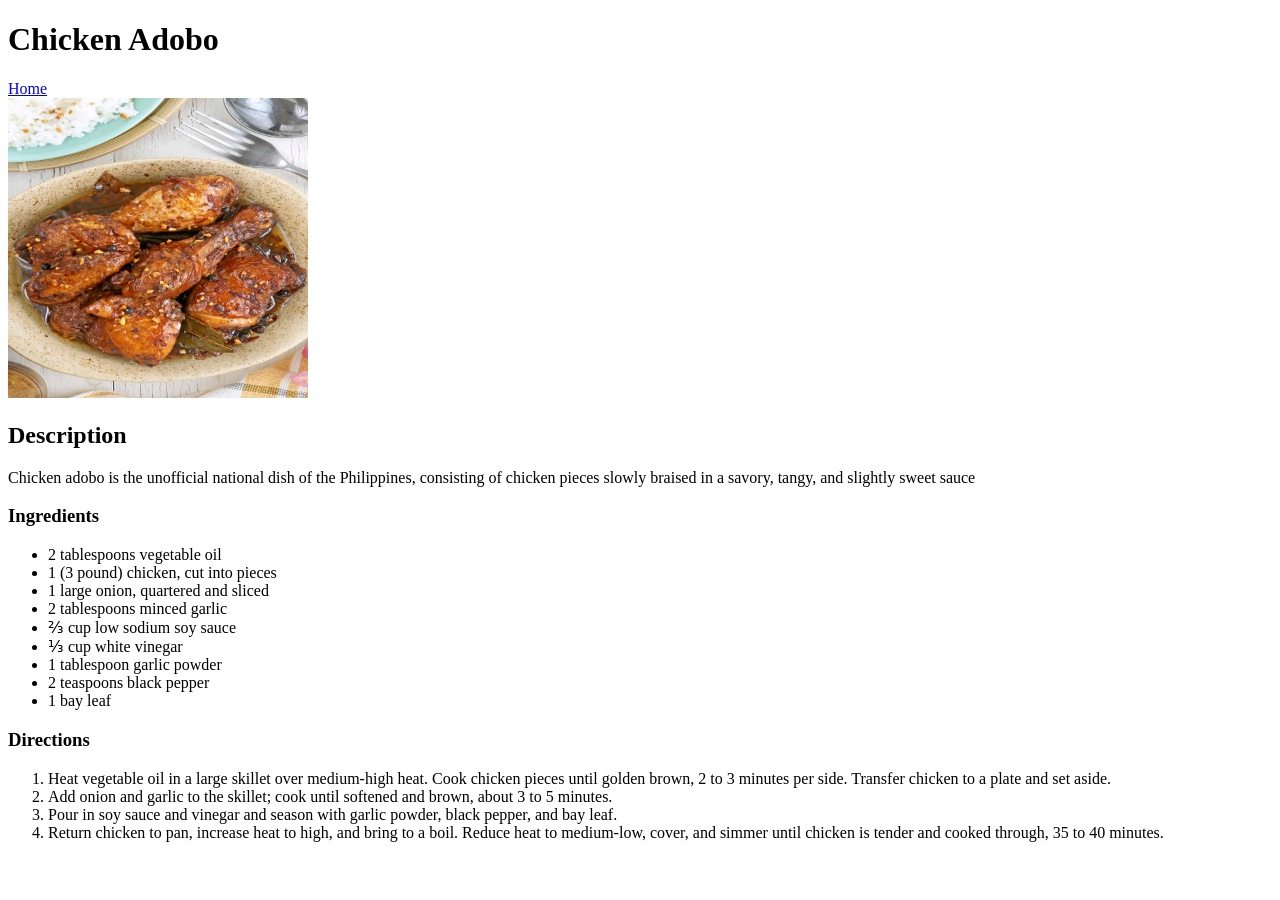
==== recipes/chicken-adobo.html @ ba4e54e1 "complete project" ====
<!DOCTYPE html>
<html lang="en">
<head>
    <meta charset="UTF-8">
    <meta name="viewport" content="width=device-width, initial-scale=1.0">
    <title>Document</title>
</head>
<body>
    <h1>Chicken Adobo</h1>
    <a href="../index.html">Home</a>
     <br>
    <img src="chicken-adobo-1.jpg" alt="Photo of a Chicken Adobo" width="300" height="300">
     <br>
    
    <h2>Description</h2>
        <p>Chicken adobo is the unofficial national dish of the Philippines, consisting of chicken pieces slowly braised in a savory, tangy, and slightly sweet sauce</p>
    
    <h3>Ingredients</h3>
    <ul>
        <li>2 tablespoons vegetable oil</li>
        <li>1 (3 pound) chicken, cut into pieces</li>
        <li>1 large onion, quartered and sliced</li>
        <li>2 tablespoons minced garlic</li>
        <li>⅔ cup low sodium soy sauce</li>
        <li>⅓ cup white vinegar</li>
        <li>1 tablespoon garlic powder</li>
        <li>2 teaspoons black pepper</li>
        <li>1 bay leaf</li>
    </ul>

    <h3>Directions</h3>
    <ol>
        <li>Heat vegetable oil in a large skillet over medium-high heat. Cook chicken pieces until golden brown, 2 to 3 minutes per side. Transfer chicken to a plate and set aside.</li>
        <li>Add onion and garlic to the skillet; cook until softened and brown, about 3 to 5 minutes.</li>
        <li>Pour in soy sauce and vinegar and season with garlic powder, black pepper, and bay leaf.</li>
        <li>Return chicken to pan, increase heat to high, and bring to a boil. Reduce heat to medium-low, cover, and simmer until chicken is tender and cooked through, 35 to 40 minutes.</li>
    </ol>

</body>
</html>
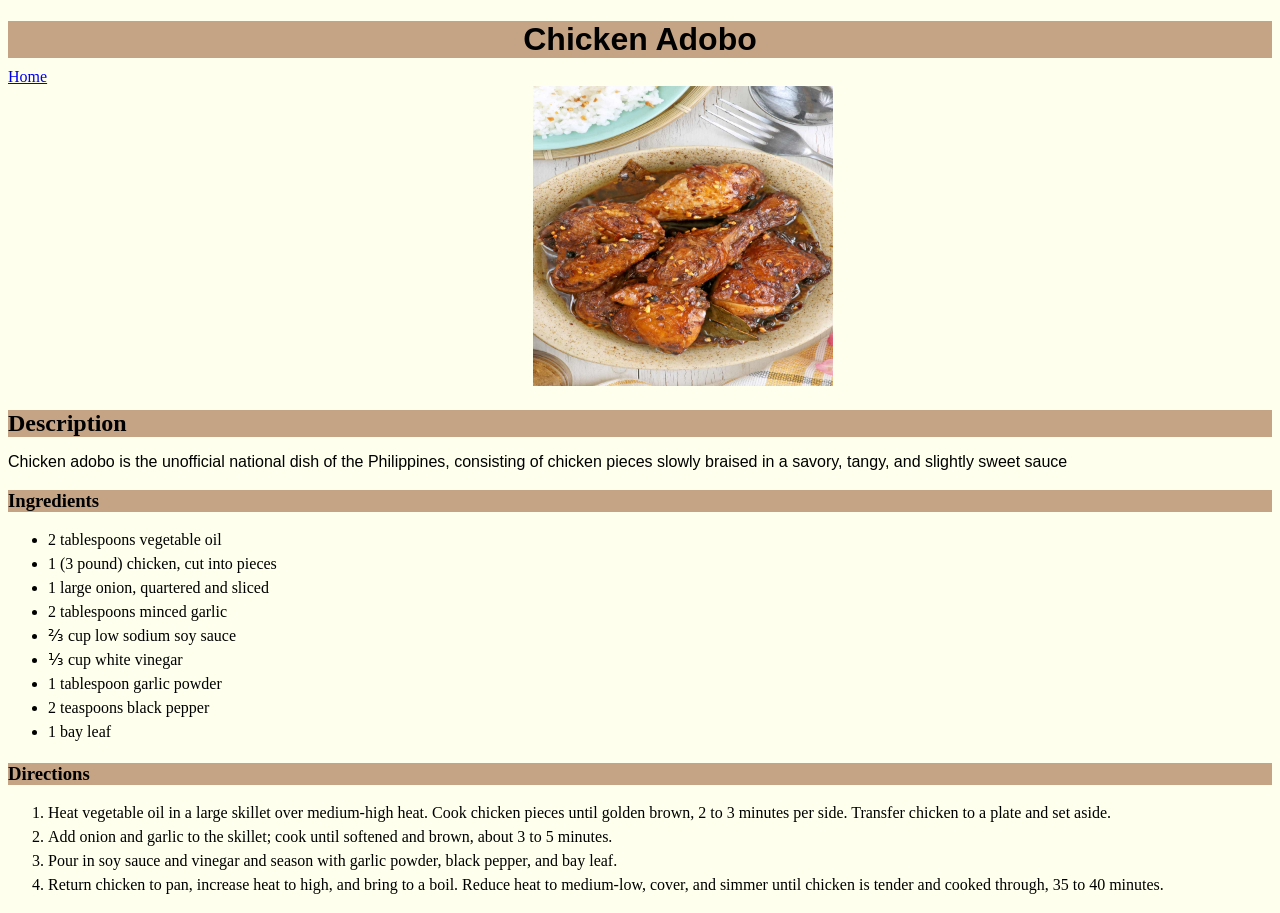
==== commit e8dd464f: "Added a class to h1 of both menudo and pork sinigang and then aligned them into center" ====
--- a/recipes/chicken-adobo.html
+++ b/recipes/chicken-adobo.html
@@ -1,20 +1,25 @@
 <!DOCTYPE html>
 <html lang="en">
+
 <head>
     <meta charset="UTF-8">
     <meta name="viewport" content="width=device-width, initial-scale=1.0">
     <title>Document</title>
+    <link rel="stylesheet" href="recipes-style.css">
 </head>
+
 <body>
-    <h1>Chicken Adobo</h1>
+    <div>
+    <h1 class="chimken">Chicken Adobo</h1>
     <a href="../index.html">Home</a>
-     <br>
-    <img src="chicken-adobo-1.jpg" alt="Photo of a Chicken Adobo" width="300" height="300">
-     <br>
-    
+    <br>
+    <img class="c1" src="chicken-adobo-1.jpg" alt="Photo of a Chicken Adobo" width="300" height="300">
+    <br>
+
     <h2>Description</h2>
-        <p>Chicken adobo is the unofficial national dish of the Philippines, consisting of chicken pieces slowly braised in a savory, tangy, and slightly sweet sauce</p>
-    
+    <p>Chicken adobo is the unofficial national dish of the Philippines, consisting of chicken pieces slowly braised in
+        a savory, tangy, and slightly sweet sauce</p>
+
     <h3>Ingredients</h3>
     <ul>
         <li>2 tablespoons vegetable oil</li>
@@ -30,11 +35,14 @@
 
     <h3>Directions</h3>
     <ol>
-        <li>Heat vegetable oil in a large skillet over medium-high heat. Cook chicken pieces until golden brown, 2 to 3 minutes per side. Transfer chicken to a plate and set aside.</li>
+        <li>Heat vegetable oil in a large skillet over medium-high heat. Cook chicken pieces until golden brown, 2 to 3
+            minutes per side. Transfer chicken to a plate and set aside.</li>
         <li>Add onion and garlic to the skillet; cook until softened and brown, about 3 to 5 minutes.</li>
         <li>Pour in soy sauce and vinegar and season with garlic powder, black pepper, and bay leaf.</li>
-        <li>Return chicken to pan, increase heat to high, and bring to a boil. Reduce heat to medium-low, cover, and simmer until chicken is tender and cooked through, 35 to 40 minutes.</li>
+        <li>Return chicken to pan, increase heat to high, and bring to a boil. Reduce heat to medium-low, cover, and
+            simmer until chicken is tender and cooked through, 35 to 40 minutes.</li>
     </ol>
+    </div>
+</body>
 
-</body>
 </html>
--- a/recipes/recipes-style.css
+++ b/recipes/recipes-style.css
@@ -0,0 +1,45 @@
+body {
+    background-color: #FFFFED;
+}
+
+p {
+    font-family: Arial, Helvetica, sans-serif;
+}
+
+li {
+    line-height: 1.5;
+}
+
+.c1 {
+    padding: 0px 0px 0px 525px;
+}
+
+h1,
+h2,
+h3 {
+    background-color: #C4A484;
+}
+
+h1,
+h2,
+h3,
+p {
+    margin-bottom: 10px;
+}
+
+.chimken {
+    font-family: sans-serif;
+    text-align: center;
+}
+
+/* pork-sinigang */
+.porky {
+    font-family: sans-serif;
+    text-align: center;
+}
+
+/* Menudo */
+.memenudo {
+    font-family: sans-serif;
+    text-align: center;
+}
